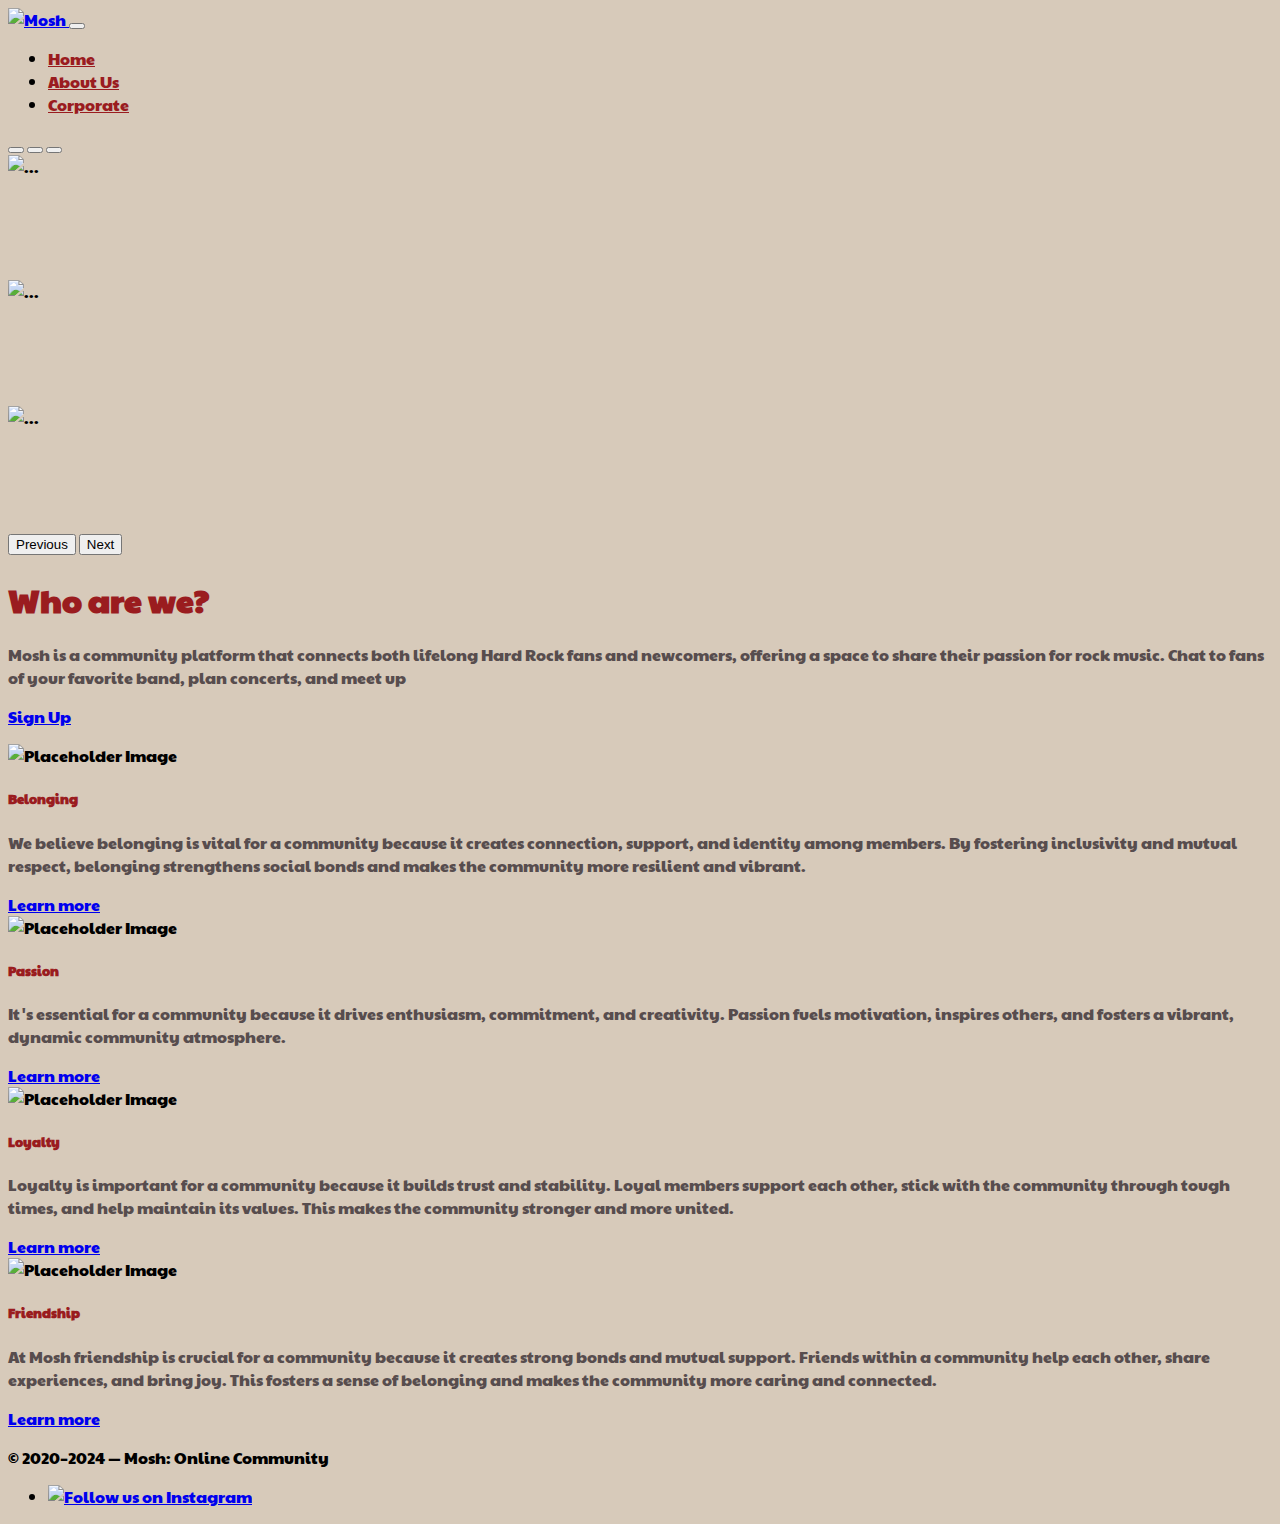
==== about-us.html @ 1cdcddb2 "Add files via upload" ====
<!doctype html>
<html lang="en" class="h-100">
  <head>
    <meta charset="utf-8">
    <meta name="viewport" content="width=device-width, initial-scale=1">

    <!-- Bootstrap CSS -->
    <link href="https://cdn.jsdelivr.net/npm/bootstrap@5.2.3/dist/css/bootstrap.min.css" rel="stylesheet" integrity="sha384-rbsA2VBKQhggwzxH7pPCaAqO46MgnOM80zW1RWuH61DGLwZJEdK2Kadq2F9CUG65" crossorigin="anonymous">

    <!-- Own Styles -->
    <link rel="stylesheet" href="css/styles.css">

    <!-- Bootstrap Javascript -->
    <script src="https://cdn.jsdelivr.net/npm/bootstrap@5.2.3/dist/js/bootstrap.bundle.min.js" integrity="sha384-kenU1KFdBIe4zVF0s0G1M5b4hcpxyD9F7jL+jjXkk+Q2h455rYXK/7HAuoJl+0I4" crossorigin="anonymous"></script>
	  
	<style>
@import url('https://fonts.googleapis.com/css2?family=Paytone+One&display=swap');
</style>

    <title>PRJ4 Base Group Template &mdash; Cards UX</title>

    <!-- Google Analytics code goes just below here (check PRJ4 Guide for details) -->

    <!-- End of Google Analytics code -->
    
  </head>
  <body class="h-100 d-flex flex-column">

    <!-- Navigation bar, adapted from https://getbootstrap.com/docs/5.1/components/navbar/ -->
    <nav class="navbar navbar-expand-lg navbar-light">
      <div class="container-fluid">
        <a class="navbar-brand" href="#">
          <img src="icons-logos/mosh-logo-red.png" width="80" alt="Mosh">
        </a>
        <button class="navbar-toggler" type="button" data-bs-toggle="collapse" data-bs-target="#navbarSupportedContent" aria-controls="navbarSupportedContent" aria-expanded="false" aria-label="Toggle navigation">
          <span class="navbar-toggler-icon"></span>
        </button>
        <div class="collapse navbar-collapse" id="navbarSupportedContent">
          <ul class="navbar-nav me-auto mb-2 mb-lg-0">
            <li class="nav-item">
              <a class="nav-link" style="color: #9A1C1F" href="index.html">Home</a>
            </li>
            <li class="nav-item">
              <a class="nav-link" style="color: #9A1C1F"  href="https://buas-media-interactive.github.io/prj4-guide/" target="_blank">About Us</a>
            </li>
            <li class="nav-item">
              <a class="nav-link" style="color: #9A1C1F"  href="../../../Bureaublad/prj4-group-template-main/corporate.html">Corporate</a>
            </li>
          </ul>
        </div>
      </div>
    </nav>
    <!-- End of navigation bar -->


    <!-- Start of carrousel, adapted from https://getbootstrap.com/docs/5.1/components/carousel/ -->
    <section class="container-fluid p-0">
      <div id="myCarousel" class="carousel slide" data-bs-ride="carousel">
        <div class="carousel-indicators">
          <button type="button" data-bs-target="#myCarousel" data-bs-slide-to="0" class="active" aria-current="true" aria-label="Slide 1"></button>
          <button type="button" data-bs-target="#myCarousel" data-bs-slide-to="1" aria-label="Slide 2"></button>
          <button type="button" data-bs-target="#myCarousel" data-bs-slide-to="2" aria-label="Slide 3"></button>
        </div>
        <div class="carousel-inner">
          <div class="carousel-item active">
            <img src="images/three-guitarist-carousel-1.jpg" class="d-block mx-auto w-100" alt="...">
            <div class="carousel-caption">
              <h3 class="d-none d-md-block" style="color: #D7CABA">Welcome to Mosh!</h3>
              <p>
                <a href="#" class="btn btn-outline-light my-md-2" style="color: #D7CABA">Learn more<span class="d-inline d-md-none"> about Mosh</span></a>
              </p>
            </div>
          </div>
          <div class="carousel-item">
            <img src="images/crowd-carousel-2.jpg" class="d-block mx-auto w-100" alt="...">
            <div class="carousel-caption">
              <h3 class="d-none d-md-block" style="color: #D7CABA">Meet Likeminded People</h3>
              <p>
                <a href="#" class="btn btn-outline-light my-md-2" style="color: #D7CABA">Learn more<span class="d-inline d-md-none"> about Mosh</span></a>
              </p>
            </div>
          </div>
          <div class="carousel-item">
            <img src="images/artist-on-stage-carousel-3.jpg" class="d-block mx-auto w-100" alt="...">
            <div class="carousel-caption">
              <h3 class="d-none d-md-block" style="color: #D7CABA" >Check out the latest Hard Rock events</h3>
              <p>
                <a href="#" class="btn btn-outline-light my-md-2" style="color: #D7CABA" >Learn more<span class="d-inline d-md-none"> about Mosh</span></a>
              </p>
            </div>
          </div>
        </div>
        <button class="carousel-control-prev" type="button" data-bs-target="#myCarousel" data-bs-slide="prev">
          <span class="carousel-control-prev-icon" aria-hidden="true"></span>
          <span class="visually-hidden">Previous</span>
        </button>
        <button class="carousel-control-next" type="button" data-bs-target="#myCarousel" data-bs-slide="next">
          <span class="carousel-control-next-icon" aria-hidden="true"></span>
          <span class="visually-hidden">Next</span>
        </button>
      </div>
    </section>
    <!-- End of carrousel -->

	    <!-- Start of section adapted from https://getbootstrap.com/docs/5.1/examples/album/ -->
    <header class="py-2 py-md-4 py-lg-5 text-center container-fluid bg-gradient text-light">
      <div class="row">
        <div class="col-md-8 col-lg-6 mx-auto py-5">
          <h1 class="display-3" style="color: #9A1C1F">Who are we?</h1>
          <p class="lead" style="color: #574D4E">Mosh is a community platform that connects both lifelong Hard Rock fans and newcomers, offering a space to share their passion for rock music. Chat to fans of your favorite band, plan concerts, and meet up&nbsp; &nbsp; &nbsp;&nbsp;</p>
          <p class="mt-5">
            <a href="#" class="btn btn-lg btn-warning m-1 d-block d-sm-inline">Sign Up</a>
          </p>
        </div>
      </div>
    </header>
    <!-- End of hero section -->
	  
		 <!-- A grid with cards
      Learn about grids at: https://getbootstrap.com/docs/5.1/layout/grid/
      Learn about cards at: https://getbootstrap.com/docs/5.1/components/card/
    -->
    <main class="container my-4">
      <div class="row g-3 justify-content-evenly">

        <!-- Card #1 -->
        <div class="col-sm-6 col-lg-4 col-xl-3">
          <div class="card shadow h-100">
            <img class="img-fluid" src="images/friendship-card-4.jpg" alt="Placeholder Image">
            <div class="card-body">
              <h5 class="card-title" style="color: #9A1C1F" >Belonging</h5>
              <p class="card-text" style="color: #574D4E" >We believe belonging is vital for a community because it creates connection, support, and identity among members. By fostering inclusivity and mutual respect, belonging strengthens social bonds and makes the community more resilient and vibrant.</p>
            </div>
            <div class="card-footer p-2 text-end">
              <a href="#" class="btn btn-primary">Learn more</a>
            </div>
          </div>
        </div>

        <!-- Card #2 -->
        <div class="col-sm-6 col-lg-4 col-xl-3">
          <div class="card shadow h-100">
            <img class="img-fluid" src="images/friendship-card-4.jpg" alt="Placeholder Image">
            <div class="card-body">
              <h5 class="card-title" style="color: #9A1C1F" >Passion</h5>
              <p class="card-text" style="color: #574D4E" >It's essential for a community because it drives enthusiasm, commitment, and creativity. Passion fuels motivation, inspires others, and fosters a vibrant, dynamic community atmosphere.</p>
            </div>
            <div class="card-footer p-2 text-end">
              <a href="#" class="btn btn-primary">Learn more</a>
            </div>
          </div>
        </div>

        <!-- Card #3 -->
        <div class="col-sm-6 col-lg-4 col-xl-3">
          <div class="card shadow h-100">
            <img class="img-fluid" src="images/card-4-friendship.jpg" alt="Placeholder Image">
            <div class="card-body">
              <h5 class="card-title" style="color: #9A1C1F" >Loyalty</h5>
              <p class="card-text" style="color: #574D4E" >Loyalty is important for a community because it builds trust and stability. Loyal members support each other, stick with the community through tough times, and help maintain its values. This makes the community stronger and more united.</p>
            </div>
            <div class="card-footer p-2 text-end">
              <a href="#" class="btn btn-primary">Learn more</a>
            </div>
          </div>
        </div>

        <!-- Card #4 -->
        <div class="col-sm-6 col-lg-4 col-xl-3">
          <div class="card shadow h-100">
            <img class="img-fluid" src="images/friendship-card-4.jpg" alt="Placeholder Image">
            <div class="card-body">
              <h5 class="card-title" style="color: #9A1C1F" >Friendship</h5>
              <p class="card-text" style="color: #574D4E" >At Mosh friendship is crucial for a community because it creates strong bonds and mutual support. Friends within a community help each other, share experiences, and bring joy. This fosters a sense of belonging and makes the community more caring and connected.</p>
            </div>
            <div class="card-footer p-2 text-end">
              <a href="#" class="btn btn-primary">Learn more</a>
            </div>
          </div>
        </div>

        <!-- That was the last card -->

      </div>
    </main>
    <!-- End of the grid with cards -->

    <!-- A footer with socials -->
    <footer class="shadow-lg mt-auto py-4 bg-body">
      <div class="container d-flex justify-content-between align-items-center">
        <p>
          © 2020&ndash;2024 &mdash; Mosh: Online Community
        </p>
        <ul class="list-unstyled d-flex align-items-center opacity-75">
          <li>
            <a href="https://www.instagram.com/moshsocials/" target="_blank">
              <img class="m-2" src="icons-logos/instagram.svg" alt="Follow us on Instagram" width="26">
            </a>
          </li>
        </ul>
      </div>
    </footer>
    <!-- End of the footer -->

  </body>
</html>
---- css/styles.css ----
/* Importing a Google Font */

@import url('https://fonts.googleapis.com/css2?family=Raleway:ital,wght@0,200;0,400;0,700;1,200;1,400;1,700&display=swap');

@import url('https://fonts.googleapis.com/css2?family=Paytone+One&display=swap');

/* Changing the main font and background colour */

body {
	font-family: Paytone One, sans-serif;
	background-color: #D7CABA;
}

/* Changing the background colour for the header */

header {
	background-color: #D7CABA;
}

/* Changing the background color for the navigation bar */

.navbar {
	background-color: #D7CABA;
}

/* Effect on social media buttons */

footer a:hover {
	opacity: .5;
}

/* Corporate navbar */

#navbar-corporate a.active {
	color: #800000;
	font-weight: bold;
}

/* Hero Section shadow */

.white-shadow {
	text-shadow: -.01em -.01em .01em white,
		.02em .02em .02em white,
		0 0 .2em white,
		0 0 .5em white;
}
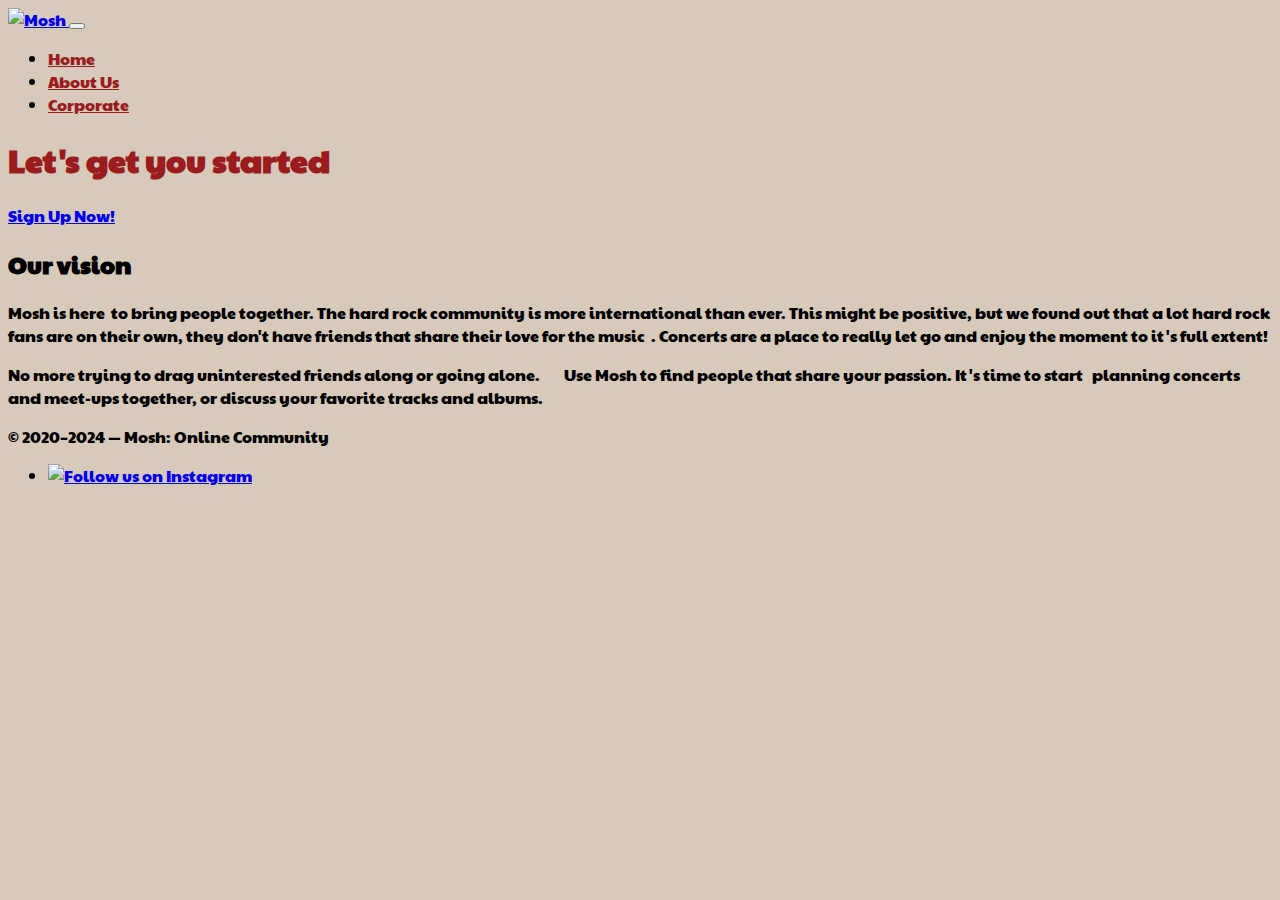
==== commit 4423f764: "Add files via upload" ====
--- a/about-us.html
+++ b/about-us.html
@@ -21,6 +21,8 @@
 
     <!-- Google Analytics code goes just below here (check PRJ4 Guide for details) -->
 
+
+	  
     <!-- End of Google Analytics code -->
     
   </head>
@@ -41,145 +43,42 @@
               <a class="nav-link" style="color: #9A1C1F" href="index.html">Home</a>
             </li>
             <li class="nav-item">
-              <a class="nav-link" style="color: #9A1C1F"  href="https://buas-media-interactive.github.io/prj4-guide/" target="_blank">About Us</a>
+              <a class="nav-link" style="color: #9A1C1F"  href="about-us.html" target="_blank">About Us</a>
             </li>
             <li class="nav-item">
-              <a class="nav-link" style="color: #9A1C1F"  href="../../../Bureaublad/prj4-group-template-main/corporate.html">Corporate</a>
+              <a class="nav-link" style="color: #9A1C1F"  href="corporate.html".html">Corporate</a>
             </li>
           </ul>
         </div>
       </div>
     </nav>
     <!-- End of navigation bar -->
-
-
-    <!-- Start of carrousel, adapted from https://getbootstrap.com/docs/5.1/components/carousel/ -->
-    <section class="container-fluid p-0">
-      <div id="myCarousel" class="carousel slide" data-bs-ride="carousel">
-        <div class="carousel-indicators">
-          <button type="button" data-bs-target="#myCarousel" data-bs-slide-to="0" class="active" aria-current="true" aria-label="Slide 1"></button>
-          <button type="button" data-bs-target="#myCarousel" data-bs-slide-to="1" aria-label="Slide 2"></button>
-          <button type="button" data-bs-target="#myCarousel" data-bs-slide-to="2" aria-label="Slide 3"></button>
-        </div>
-        <div class="carousel-inner">
-          <div class="carousel-item active">
-            <img src="images/three-guitarist-carousel-1.jpg" class="d-block mx-auto w-100" alt="...">
-            <div class="carousel-caption">
-              <h3 class="d-none d-md-block" style="color: #D7CABA">Welcome to Mosh!</h3>
-              <p>
-                <a href="#" class="btn btn-outline-light my-md-2" style="color: #D7CABA">Learn more<span class="d-inline d-md-none"> about Mosh</span></a>
-              </p>
-            </div>
-          </div>
-          <div class="carousel-item">
-            <img src="images/crowd-carousel-2.jpg" class="d-block mx-auto w-100" alt="...">
-            <div class="carousel-caption">
-              <h3 class="d-none d-md-block" style="color: #D7CABA">Meet Likeminded People</h3>
-              <p>
-                <a href="#" class="btn btn-outline-light my-md-2" style="color: #D7CABA">Learn more<span class="d-inline d-md-none"> about Mosh</span></a>
-              </p>
-            </div>
-          </div>
-          <div class="carousel-item">
-            <img src="images/artist-on-stage-carousel-3.jpg" class="d-block mx-auto w-100" alt="...">
-            <div class="carousel-caption">
-              <h3 class="d-none d-md-block" style="color: #D7CABA" >Check out the latest Hard Rock events</h3>
-              <p>
-                <a href="#" class="btn btn-outline-light my-md-2" style="color: #D7CABA" >Learn more<span class="d-inline d-md-none"> about Mosh</span></a>
-              </p>
-            </div>
-          </div>
-        </div>
-        <button class="carousel-control-prev" type="button" data-bs-target="#myCarousel" data-bs-slide="prev">
-          <span class="carousel-control-prev-icon" aria-hidden="true"></span>
-          <span class="visually-hidden">Previous</span>
-        </button>
-        <button class="carousel-control-next" type="button" data-bs-target="#myCarousel" data-bs-slide="next">
-          <span class="carousel-control-next-icon" aria-hidden="true"></span>
-          <span class="visually-hidden">Next</span>
-        </button>
-      </div>
-    </section>
-    <!-- End of carrousel -->
-
+																					 
+																					 
 	    <!-- Start of section adapted from https://getbootstrap.com/docs/5.1/examples/album/ -->
     <header class="py-2 py-md-4 py-lg-5 text-center container-fluid bg-gradient text-light">
       <div class="row">
         <div class="col-md-8 col-lg-6 mx-auto py-5">
-          <h1 class="display-3" style="color: #9A1C1F">Who are we?</h1>
-          <p class="lead" style="color: #574D4E">Mosh is a community platform that connects both lifelong Hard Rock fans and newcomers, offering a space to share their passion for rock music. Chat to fans of your favorite band, plan concerts, and meet up&nbsp; &nbsp; &nbsp;&nbsp;</p>
+          <h1 class="display-3" style="color: #9A1C1F">Let's get you started</h1>
           <p class="mt-5">
-            <a href="#" class="btn btn-lg btn-warning m-1 d-block d-sm-inline">Sign Up</a>
+            <a href="#" class="btn btn-lg btn-danger m-1 d-block d-sm-inline">Sign Up Now!</a>
           </p>
         </div>
       </div>
     </header>
     <!-- End of hero section -->
-	  
-		 <!-- A grid with cards
-      Learn about grids at: https://getbootstrap.com/docs/5.1/layout/grid/
-      Learn about cards at: https://getbootstrap.com/docs/5.1/components/card/
-    -->
-    <main class="container my-4">
-      <div class="row g-3 justify-content-evenly">
+																					 
+    <div class="container pt-3 pb-2">
+      <div class="row justify-content-center">
+        <div class="col-12 col-md-10 col-lg-8 col-xl-6 text-center">
+          <h2>Our vision</h2>
+          <p> Mosh is here&nbsp; to bring people together. The hard rock community is more international than ever. This might be positive, but we found out that a lot hard rock fans are on their own, they don't have friends that share their love for the music&nbsp; . Concerts are a place to really let go and enjoy the moment to it's full extent!</p>
+																   
+          <p>No more trying to drag uninterested friends along or going alone.&nbsp; &nbsp; &nbsp; &nbsp; Use Mosh to find people that share your passion. It's time to start&nbsp; &nbsp;planning concerts&nbsp; and meet-ups together, or discuss your favorite tracks and albums.</p>
+        </div>
+      </div>
+    </div>
 
-        <!-- Card #1 -->
-        <div class="col-sm-6 col-lg-4 col-xl-3">
-          <div class="card shadow h-100">
-            <img class="img-fluid" src="images/friendship-card-4.jpg" alt="Placeholder Image">
-            <div class="card-body">
-              <h5 class="card-title" style="color: #9A1C1F" >Belonging</h5>
-              <p class="card-text" style="color: #574D4E" >We believe belonging is vital for a community because it creates connection, support, and identity among members. By fostering inclusivity and mutual respect, belonging strengthens social bonds and makes the community more resilient and vibrant.</p>
-            </div>
-            <div class="card-footer p-2 text-end">
-              <a href="#" class="btn btn-primary">Learn more</a>
-            </div>
-          </div>
-        </div>
-
-        <!-- Card #2 -->
-        <div class="col-sm-6 col-lg-4 col-xl-3">
-          <div class="card shadow h-100">
-            <img class="img-fluid" src="images/friendship-card-4.jpg" alt="Placeholder Image">
-            <div class="card-body">
-              <h5 class="card-title" style="color: #9A1C1F" >Passion</h5>
-              <p class="card-text" style="color: #574D4E" >It's essential for a community because it drives enthusiasm, commitment, and creativity. Passion fuels motivation, inspires others, and fosters a vibrant, dynamic community atmosphere.</p>
-            </div>
-            <div class="card-footer p-2 text-end">
-              <a href="#" class="btn btn-primary">Learn more</a>
-            </div>
-          </div>
-        </div>
-
-        <!-- Card #3 -->
-        <div class="col-sm-6 col-lg-4 col-xl-3">
-          <div class="card shadow h-100">
-            <img class="img-fluid" src="images/card-4-friendship.jpg" alt="Placeholder Image">
-            <div class="card-body">
-              <h5 class="card-title" style="color: #9A1C1F" >Loyalty</h5>
-              <p class="card-text" style="color: #574D4E" >Loyalty is important for a community because it builds trust and stability. Loyal members support each other, stick with the community through tough times, and help maintain its values. This makes the community stronger and more united.</p>
-            </div>
-            <div class="card-footer p-2 text-end">
-              <a href="#" class="btn btn-primary">Learn more</a>
-            </div>
-          </div>
-        </div>
-
-        <!-- Card #4 -->
-        <div class="col-sm-6 col-lg-4 col-xl-3">
-          <div class="card shadow h-100">
-            <img class="img-fluid" src="images/friendship-card-4.jpg" alt="Placeholder Image">
-            <div class="card-body">
-              <h5 class="card-title" style="color: #9A1C1F" >Friendship</h5>
-              <p class="card-text" style="color: #574D4E" >At Mosh friendship is crucial for a community because it creates strong bonds and mutual support. Friends within a community help each other, share experiences, and bring joy. This fosters a sense of belonging and makes the community more caring and connected.</p>
-            </div>
-            <div class="card-footer p-2 text-end">
-              <a href="#" class="btn btn-primary">Learn more</a>
-            </div>
-          </div>
-        </div>
-
-        <!-- That was the last card -->
 
       </div>
     </main>
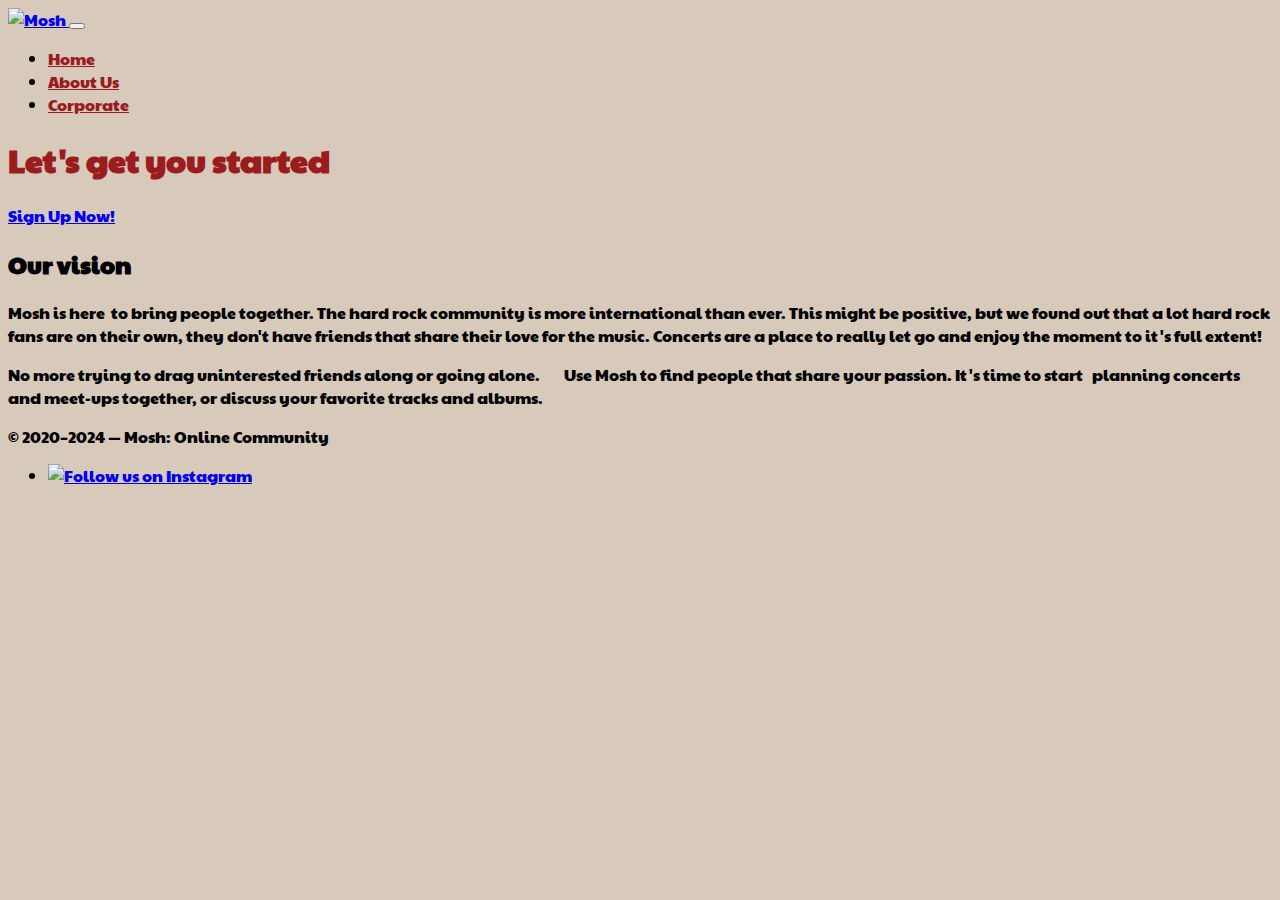
==== commit 99c1f27e: "Add files via upload" ====
--- a/about-us.html
+++ b/about-us.html
@@ -31,7 +31,7 @@
     <!-- Navigation bar, adapted from https://getbootstrap.com/docs/5.1/components/navbar/ -->
     <nav class="navbar navbar-expand-lg navbar-light">
       <div class="container-fluid">
-        <a class="navbar-brand" href="#">
+        <a class="navbar-brand" href="index.html">
           <img src="icons-logos/mosh-logo-red.png" width="80" alt="Mosh">
         </a>
         <button class="navbar-toggler" type="button" data-bs-toggle="collapse" data-bs-target="#navbarSupportedContent" aria-controls="navbarSupportedContent" aria-expanded="false" aria-label="Toggle navigation">
@@ -72,7 +72,7 @@
       <div class="row justify-content-center">
         <div class="col-12 col-md-10 col-lg-8 col-xl-6 text-center">
           <h2>Our vision</h2>
-          <p> Mosh is here&nbsp; to bring people together. The hard rock community is more international than ever. This might be positive, but we found out that a lot hard rock fans are on their own, they don't have friends that share their love for the music&nbsp; . Concerts are a place to really let go and enjoy the moment to it's full extent!</p>
+          <p> Mosh is here&nbsp; to bring people together. The hard rock community is more international than ever. This might be positive, but we found out that a lot hard rock fans are on their own, they don't have friends that share their love for the music. Concerts are a place to really let go and enjoy the moment to it's full extent!</p>
 																   
           <p>No more trying to drag uninterested friends along or going alone.&nbsp; &nbsp; &nbsp; &nbsp; Use Mosh to find people that share your passion. It's time to start&nbsp; &nbsp;planning concerts&nbsp; and meet-ups together, or discuss your favorite tracks and albums.</p>
         </div>
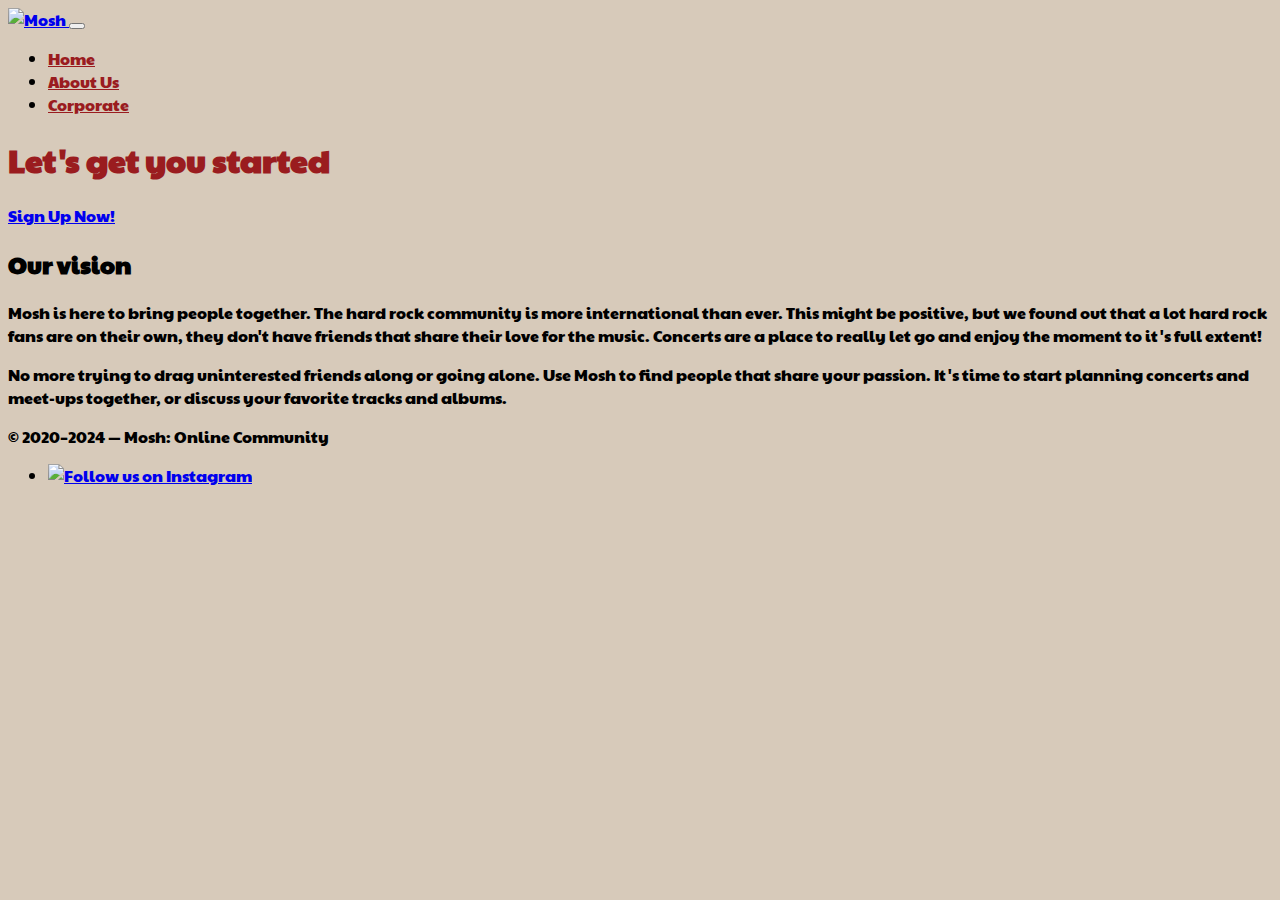
==== commit 64993e5a: "Add files via upload" ====
--- a/about-us.html
+++ b/about-us.html
@@ -72,9 +72,9 @@
       <div class="row justify-content-center">
         <div class="col-12 col-md-10 col-lg-8 col-xl-6 text-center">
           <h2>Our vision</h2>
-          <p> Mosh is here&nbsp; to bring people together. The hard rock community is more international than ever. This might be positive, but we found out that a lot hard rock fans are on their own, they don't have friends that share their love for the music. Concerts are a place to really let go and enjoy the moment to it's full extent!</p>
+          <p> Mosh is here to bring people together. The hard rock community is more international than ever. This might be positive, but we found out that a lot hard rock fans are on their own, they don't have friends that share their love for the music. Concerts are a place to really let go and enjoy the moment to it's full extent!</p>
 																   
-          <p>No more trying to drag uninterested friends along or going alone.&nbsp; &nbsp; &nbsp; &nbsp; Use Mosh to find people that share your passion. It's time to start&nbsp; &nbsp;planning concerts&nbsp; and meet-ups together, or discuss your favorite tracks and albums.</p>
+          <p>No more trying to drag uninterested friends along or going alone. Use Mosh to find people that share your passion. It's time to start planning concerts and meet-ups together, or discuss your favorite tracks and albums.</p>
         </div>
       </div>
     </div>
